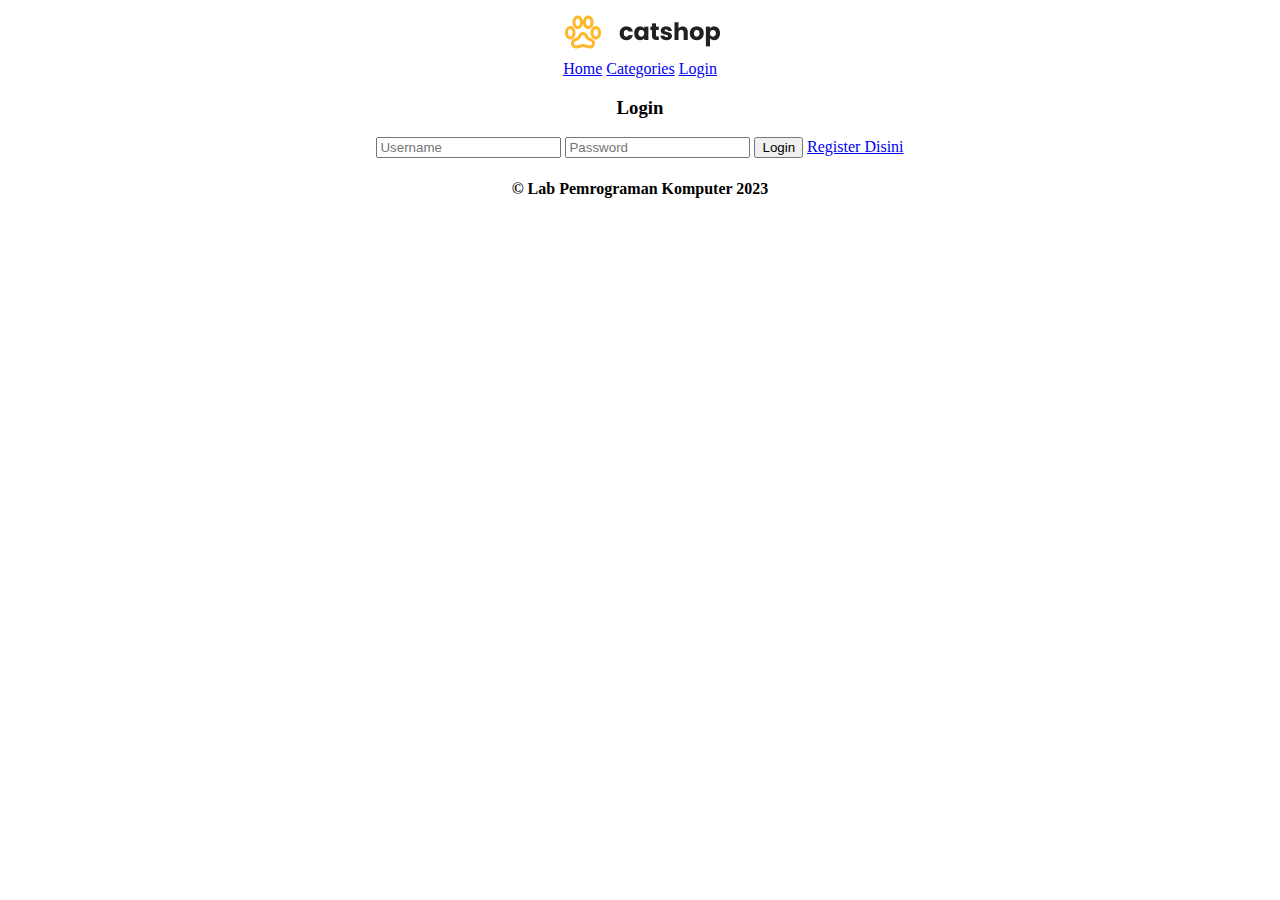
==== Login.html @ 348537ef "first commit" ====
<!DOCTYPE html>
<html lang="en">
	<head>
		<link rel="icon" href="assets/icon.png" />
		<title>Home</title>
	</head>
	<body>
	<center>
		<header>
		   <nav>
			<div class="logo">
			  <img src="assets/logo.png" alt="" />
			</div>
			<a href="index.html">Home</a>
			<a href="#">Categories</a>
			<a href="login.html">Login</a>
		   </nav>
		</header>
		<main>
      	   <div class="form-login">
		     <h3>Login</h3>
		     <input type="text" name="username" placeholder="Username" />
		     <input type="password" name="password" placeholder="Password" />
		     <button type="submit">Login</button>
             <a href="register.html">Register Disini</a>
		    </div>
		</main>
		<footer>
			<h4>&copy; Lab Pemrograman Komputer 2023</h4>
		</footer>
	</center>
	</body>
</html>
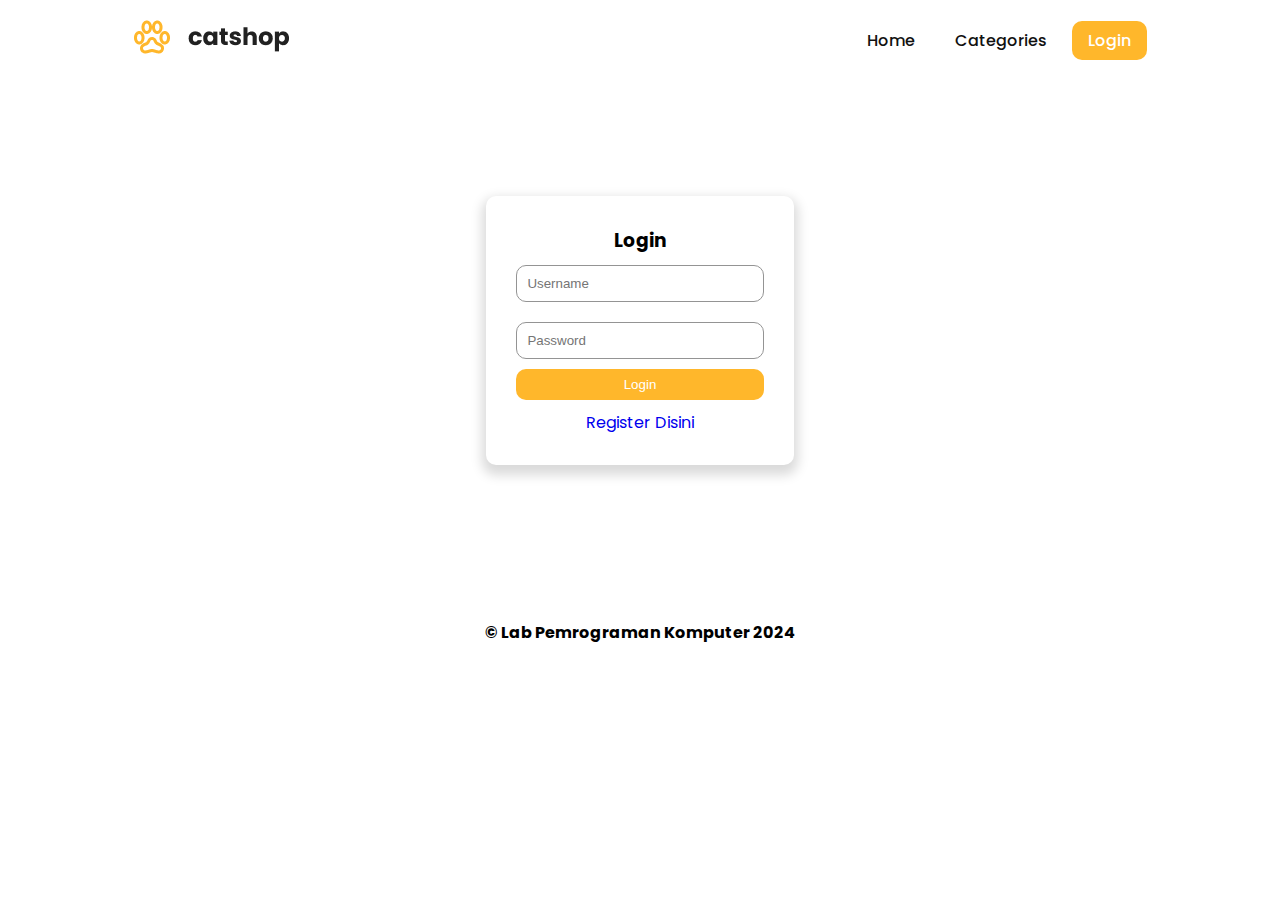
==== commit 3928eafa: "Secound Commit" ====
--- a/Login.html
+++ b/Login.html
@@ -1,33 +1,58 @@
 <!DOCTYPE html>
 <html lang="en">
-	<head>
-		<link rel="icon" href="assets/icon.png" />
-		<title>Home</title>
-	</head>
-	<body>
-	<center>
-		<header>
-		   <nav>
-			<div class="logo">
-			  <img src="assets/logo.png" alt="" />
-			</div>
-			<a href="index.html">Home</a>
-			<a href="#">Categories</a>
-			<a href="login.html">Login</a>
-		   </nav>
-		</header>
-		<main>
-      	   <div class="form-login">
-		     <h3>Login</h3>
-		     <input type="text" name="username" placeholder="Username" />
-		     <input type="password" name="password" placeholder="Password" />
-		     <button type="submit">Login</button>
-             <a href="register.html">Register Disini</a>
-		    </div>
-		</main>
-		<footer>
-			<h4>&copy; Lab Pemrograman Komputer 2023</h4>
-		</footer>
-	</center>
-	</body>
+<head>
+  <title>Login</title>
+  <link rel="icon" href="assets/icon.png" />
+  <link rel="stylesheet" href="css/style.css" />
+  <link rel="preconnect" href="https://fonts.googleapis.com" />
+  <link rel="preconnect" href="https://fonts.gstatic.com" crossorigin />
+  <link
+	href="https://fonts.googleapis.com/css2?family=Poppins:wght@400;500;700&family=Roboto:wght@500;700&display=swap"
+			rel="stylesheet"
+		/>
+  <link
+	rel="stylesheet"
+	href="https://cdnjs.cloudflare.com/ajax/libs/font-awesome/5.15.3/css/all.min.css"/>
+</head>
+<body>
+  <div class="container">
+     <header>
+	  <nav>
+	    <div class="logo">
+		 <img src="assets/logo.png" alt="" />
+	    </div>
+	    <input type="checkbox" id="click" />
+	    <label for="click" class="menu-btn">
+	       <i class="fas fa-bars"></i>
+	    </label>
+	    <ul>
+		<li><a href="index.html">Home</a></li>
+		<li><a href="#">Categories</a></li>
+		<li><a href="login.html" class="btn_login">Login</a></li>
+	    </ul>
+        </nav>
+	</header>
+	<main>
+	  <div class="center">
+	    <div class="form-login">
+		 <h3>Login</h3>
+		 <form action="">
+		   <input class="input" type="text" name="username"
+			    placeholder="Username" />
+	         <input class="input" type="password" name="password"
+			    placeholder="Password" />
+		   <button type="submit" class="btn_login" name="login"  
+                      id="login"> Login
+		   </button>
+		 </form>
+		 <a href="register.html" class="link-register">
+                  Register Disini</a>
+	    </div>
+	  </div>
+	</main>
+	<footer>
+	   <h4>&copy; Lab Pemrograman Komputer 2024</h4>
+      </footer>
+   </div>
+</body>
 </html>
--- a/css/style.css
+++ b/css/style.css
@@ -0,0 +1,314 @@
+* {
+	margin: 0;
+	padding: 0;
+	box-sizing: border-box;
+  }
+  
+  .container {
+	width: 80%;
+	margin: 0 auto;
+  }
+  
+  body {
+	font-family: "Poppins", sans-serif;
+  }
+  
+  /* new nav */
+  nav {
+	display: flex;
+	height: 80px;
+	width: 100%;
+	align-items: center;
+	justify-content: space-between;
+	flex-wrap: wrap;
+  }
+  nav ul {
+	display: flex;
+	flex-wrap: wrap;
+	list-style: none;
+  }
+  nav ul li {
+	margin: 0 5px;
+  }
+  nav ul li a {
+	color: #111;
+	text-decoration: none;
+	font-weight: 500;
+	padding: 8px 15px;
+	transition: all 0.3s ease;
+  }
+  nav ul li a.active,
+  nav ul li a:hover {
+	color: #ffb72b;
+  }
+  nav .menu-btn i {
+	color: #000;
+	font-size: 22px;
+	cursor: pointer;
+	display: none;
+  }
+  input[type="checkbox"] {
+	display: none;
+  }
+  
+  .btn_login {
+	background-color: #ffb72b;
+	width: 100%;
+	padding: 8px 16px;
+	border-radius: 10px;
+	border: none;
+	cursor: pointer;
+	color: white;
+  }
+  
+  .btn_login:hover {
+	background-color: #eba416;
+	color: #fff;
+  }
+  
+  /* style jumbotron */
+  .jumbotron {
+	display: flex;
+	background-color: #ffb72b;
+	border-radius: 20px;
+	padding: 20px 0;
+	justify-content: space-around;
+	align-items: center;
+	margin-bottom: 50px;
+  }
+  
+  .jumbotron-text {
+	width: 30%;
+	font-weight: 500;
+  }
+  
+  .jumbotron-text p {
+	color: white;
+	margin: 20px 0;
+  }
+  
+  .jumbotron-text button {
+	padding: 10px 18px;
+	border: none;
+	border-radius: 10px;
+	background-color: white;
+	color: #ffb72b;
+	cursor: pointer;
+  }
+  
+  /* style card-categories */
+  .cards-categories {
+	display: flex;
+	flex-direction: column;
+	align-items: center;
+  }
+  
+  .cards-categories h2 {
+	font-family: "Roboto", sans-serif;
+	font-size: 24px;
+	margin-bottom: 20px;
+	text-align: center;
+  }
+  
+  .card-categories {
+	display: grid;
+	gap: 1.5rem;
+	grid-template-columns: repeat(auto-fit, minmax(20rem, 1fr));
+  }
+  
+  .card {
+	box-shadow: 0 10px 20px rgba(0, 0, 0, 0.1);
+	border-radius: 15px;
+	overflow: hidden;
+	transition: transform 0.3s ease-in-out;
+  }
+  
+  .card:hover {
+	transform: scale(1.05);
+  }
+  
+  .card .card-image {
+	overflow: hidden;
+	border-radius: 15px 15px 0 0;
+  }
+  
+  .card img {
+	width: 100%;
+	height: auto;
+	object-fit: cover;
+	border-radius: 15px 15px 0 0;
+  }
+  
+  .card-content {
+	padding: 20px;
+  }
+  
+  .card h5 {
+	margin-bottom: 10px;
+	font-family: "Roboto", sans-serif;
+	font-size: 22px;
+	font-weight: 600;
+	color: #333;
+  }
+  
+  .card p.description {
+	font-size: 14px;
+	color: #666;
+	margin-bottom: 15px;
+  }
+  
+  .card p.price {
+	font-size: 18px;
+	font-weight: bold;
+	color: #ffb72b;
+	margin-bottom: 15px;
+  }
+  
+  .card .btn_belanja {
+	background-color: #ffb72b;
+	padding: 12px 20px;
+	border-radius: 8px;
+	border: none;
+	cursor: pointer;
+	color: white;
+	font-size: 16px;
+	transition: background-color 0.3s ease;
+  }
+  
+  .card .btn_belanja:hover {
+	background-color: #eba416;
+  }
+  
+  
+  
+  
+  
+  /* footer */
+  footer {
+	display: flex;
+	justify-content: center;
+	align-items: center;
+	margin: 40px 0;
+  }
+  
+  /* style page login */
+  
+  .center {
+	display: flex;
+	justify-content: center;
+	align-items: center;
+	height: 500px;
+  }
+  
+  .form-login {
+	display: flex;
+	flex-direction: column;
+	align-items: center;
+	width: 30%;
+	background-color: white;
+	padding: 30px;
+	margin: 0 auto;
+	box-shadow: 0 6px 12px 4px rgba(0, 0, 0, 0.15);
+	border-radius: 10px;
+  }
+  
+  .input {
+	width: 100%;
+	margin: 10px 0;
+	padding: 10px;
+	border-radius: 10px;
+	border: 1px solid rgb(148, 148, 148);
+  }
+  
+  .link-register {
+	text-decoration: none;
+	margin-top: 10px;
+  }
+
+  
+  
+  /* responsive */
+  @media screen and (max-width: 1023px) {
+	.container {
+	  width: 100%;
+	  margin: 0 auto;
+	}
+	/* navbar responsive */
+	nav {
+	  padding: 0 40px 0 50px;
+	  position: relative;
+	}
+  
+	nav .menu-btn i {
+	  display: block;
+	}
+	#click:checked ~ .menu-btn i:before {
+	  content: "\f00d";
+	}
+	nav ul {
+	  position: absolute;
+	  top: 80px;
+	  left: -100%;
+	  background: rgba(0, 0, 0, 0.85);
+	  width: 100%;
+	  text-align: center;
+	  display: block;
+	  transition: all 0.3s ease;
+	}
+	#click:checked ~ ul {
+	  left: 0;
+	}
+	nav ul li {
+	  width: 100%;
+	  margin: 40px 0;
+	}
+	nav ul li a {
+	  width: 100%;
+	  margin-left: -100%;
+	  display: block;
+	  font-size: 20px;
+	  color: #fff;
+	  transition: 0.6s cubic-bezier(0.68, -0.55, 0.265, 1.55);
+	}
+	#click:checked ~ ul li a {
+	  margin-left: 0px;
+	}
+	nav ul li a.active,
+	nav ul li a:hover {
+	  color: #ffb72b;
+	}
+  
+	/* jumbotron responsive */
+	.jumbotron {
+	  flex-direction: column-reverse;
+	  border-radius: 0px !important;
+	  justify-content: center;
+	}
+	.jumbotron-img img {
+	  width: 100% !important;
+	}
+  
+	.jumbotron-text {
+	  width: 100% !important;
+	  padding-left: 20px;
+	}
+  
+	/* card-categories responsive */
+	.card-categories {
+	  flex-direction: column;
+	  gap: 20px;
+	  margin: 0 10px;
+	}
+  
+	.card {
+	  width: 100% !important;
+	}
+  
+	/* form-login responsive */
+	.form-login {
+	  width: 80%;
+	}
+	.modal-content {
+	  width: 80%; /* Sesuaikan ukuran modal untuk layar kecil */
+	}
+  }
